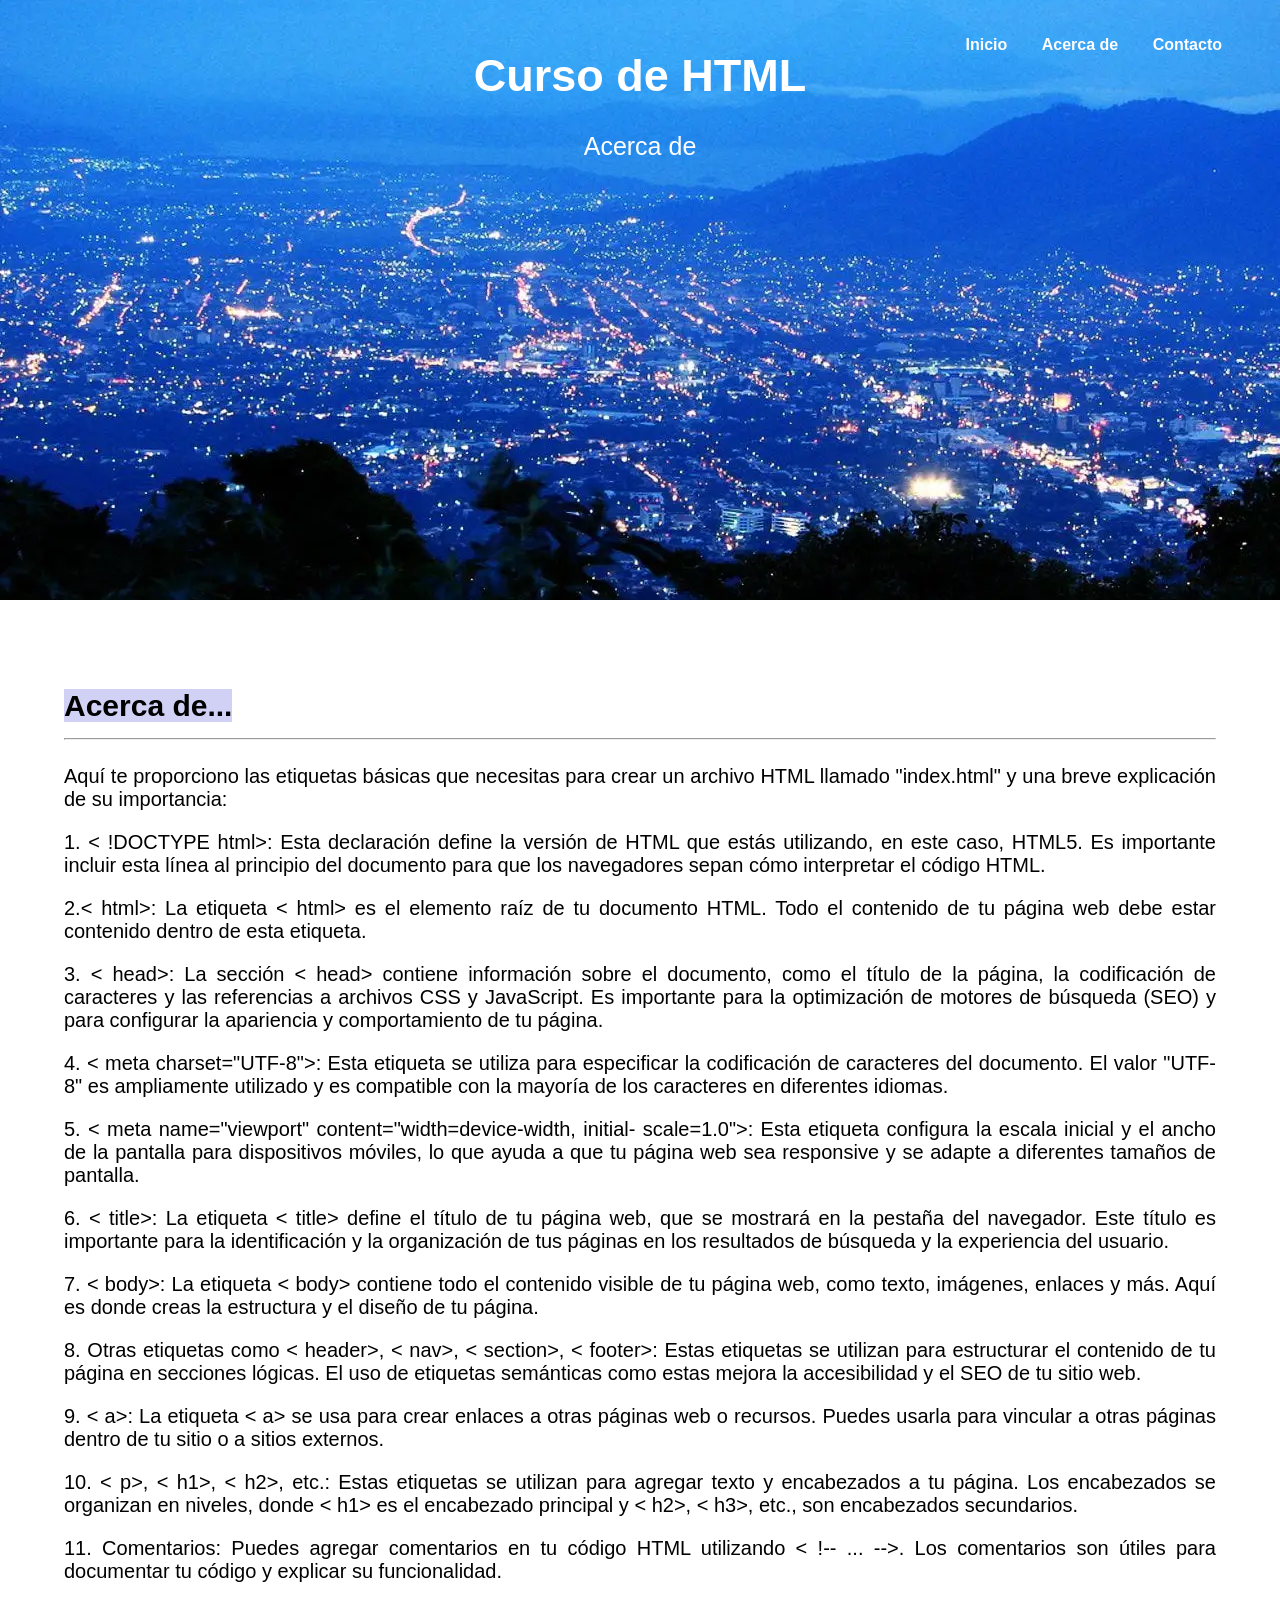
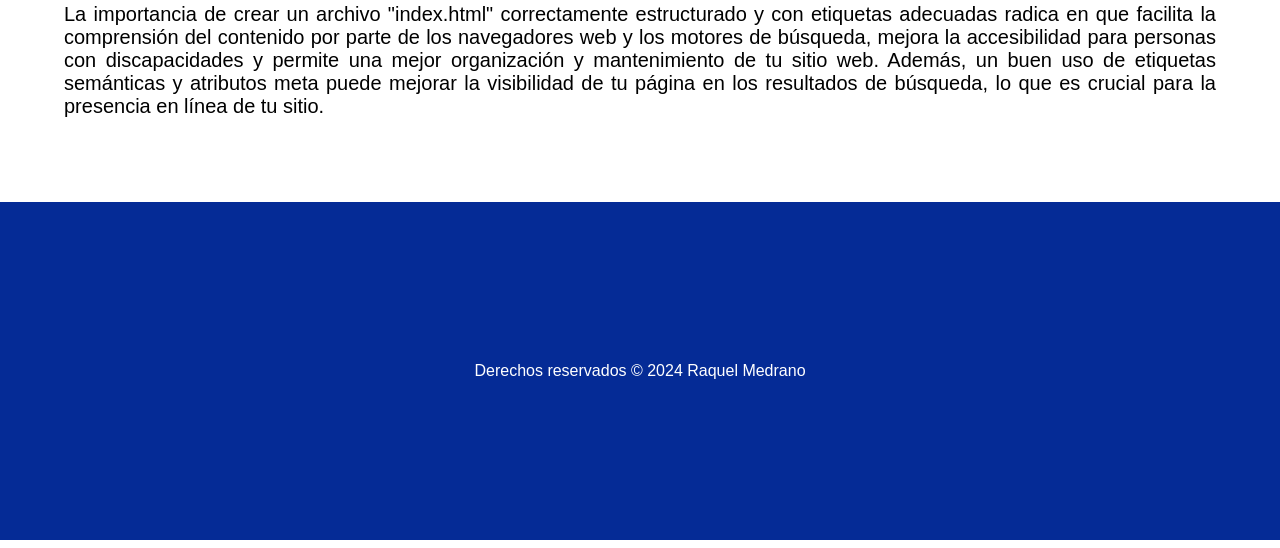
==== about.html @ 449052a8 "agregando contenido a los archivos" ====
<!DOCTYPE html> <!-- Indica que es un documento HTML, de lo contrario si no lo
ponemos, lo interpretaria como codigo antiguo antes de los 90's Quirks mode,
aparecerian codigos antiguos -->
<html lang="es">

<!--invoca al archivo style.css que contiene todas las configuraciones de estilos de
la página-->
<link rel="stylesheet" href="styles.css">

<!-- Encabezado, el valor atributo id invoca a una funcion del archivo style.css
para dar el formato del menu -->
<header id="mi-encabezado">

<title>CURSO HTML</title>
<!--Creacion del menú utilizando Nav-->
<nav>
<ul>
<li><a href="index.html">Inicio</a></li>
<li><a href="about.html">Acerca de </a></li>
<li><a href="contact.html">Contacto</a></li>
</ul>
</nav>

<!--Texto del encabezado-->
<h1>Curso de HTML</h1>
<p>Acerca de</p>

</header>

<!--Cuerpo del HTML. Las configuraciones de estilos se encuentran en el archivo
style.css-->
<body>

<main>

<!--*CONFIGURACION DEL TEXTO EN EL CUERPO. El tamño y tipo de letra
estan especificados en el archivo style.css*-->
<section class="contenido">
<h2> <span style="background-color:rgb(208, 209, 245);" ;>Acerca
de...</span>
<tr><td> <hr>
</hr></h2>
<p>
Aquí te proporciono las etiquetas básicas que necesitas para crear un
archivo HTML llamado
"index.html" y una breve explicación de su importancia:</p>
<p>
1. < !DOCTYPE html>: Esta declaración define la versión de HTML que
estás utilizando, en este
caso, HTML5. Es importante incluir esta línea al principio del documento
para que los navegadores
sepan cómo interpretar el código HTML.</p>
<p>
2.< html>: La etiqueta < html> es el elemento raíz de tu documento HTML.
Todo el contenido
de tu página web debe estar contenido dentro de esta etiqueta.</p>
<p>
3. < head>: La sección < head> contiene información sobre el documento,
como el título de la página,

la codificación de caracteres y las referencias a archivos CSS y JavaScript.
Es importante para la
optimización de motores de búsqueda (SEO) y para configurar la
apariencia y comportamiento de tu página.</p>
<p>
4. < meta charset="UTF-8">: Esta etiqueta se utiliza para especificar la
codificación de caracteres
del documento. El valor "UTF-8" es ampliamente utilizado y es compatible
con la mayoría de los
caracteres en diferentes idiomas.</p>
<p>

5. < meta name="viewport" content="width=device-width, initial-
scale=1.0">: Esta etiqueta configura

la escala inicial y el ancho de la pantalla para dispositivos móviles, lo que
ayuda a que tu página
web sea responsive y se adapte a diferentes tamaños de pantalla.</p>
<p>
6. < title>: La etiqueta < title> define el título de tu página web, que se
mostrará en la pestaña
del navegador. Este título es importante para la identificación y la
organización de tus páginas en
los resultados de búsqueda y la experiencia del usuario.</p>
<p>
7. < body>: La etiqueta < body> contiene todo el contenido visible de tu
página web, como texto,
imágenes, enlaces y más. Aquí es donde creas la estructura y el diseño de
tu página.</p>
<p>
8. Otras etiquetas como < header>, < nav>, < section>, < footer>: Estas
etiquetas se utilizan para
estructurar el contenido de tu página en secciones lógicas. El uso de
etiquetas semánticas como

estas mejora la accesibilidad y el SEO de tu sitio web.</p>
<p>
9. < a>: La etiqueta < a> se usa para crear enlaces a otras páginas web o
recursos. Puedes usarla
para vincular a otras páginas dentro de tu sitio o a sitios externos.</p>
<p>
10. < p>, < h1>, < h2>, etc.: Estas etiquetas se utilizan para agregar texto y
encabezados a tu página.
Los encabezados se organizan en niveles, donde < h1> es el encabezado
principal y < h2>, < h3>, etc.,
son encabezados secundarios.
</p>
<p>
11. Comentarios: Puedes agregar comentarios en tu código HTML
utilizando < !-- ... -->. Los comentarios
son útiles para documentar tu código y explicar su funcionalidad.</p>
<p>
La importancia de crear un archivo "index.html" correctamente
estructurado y con etiquetas adecuadas
radica en que facilita la comprensión del contenido por parte de los
navegadores web y los motores
de búsqueda, mejora la accesibilidad para personas con discapacidades y
permite una mejor organización
y mantenimiento de tu sitio web. Además, un buen uso de etiquetas
semánticas y atributos meta puede
mejorar la visibilidad de tu página en los resultados de búsqueda, lo que es
crucial para la presencia
en línea de tu sitio.</p>

</td></tr>

</section>
</main>

<!--Pie de pagina-->
<!--el atributo Class="footer" invoca a una funcion del archivo style.css para dar
el formato del pie de pagina-->
<div class="footer">Derechos reservados © 2024 Raquel Medrano</div>

<!--Invoca al archivo script.js que contiene la funcion que controla el
comportamiento del menu-->
<script src="script.js"></script>
</body>
</html>
---- styles.css ----
/*CONFIGURACION DEL ENCABEZADO*/

/* Establece una imagen de fondo para el encabezado */
#mi-encabezado {
background-image: url('img/Cuidad.jpg'); /* Reemplaza 'ruta-de-tu-imagen.jpg'
con la ubicación de tu imagen */
background-size: cover; /* Ajusta la imagen para cubrir todo el fondo */
background-position: center; /* Centra la imagen en el encabezado */
height: 35rem; /* Altura del encabezado (ajusta según tus necesidades) */

color: #ffffff; /* Color del texto en el encabezado para asegurar la legibilidad */
text-orientation: upright;
text-align: center; /* Alinea el contenido al centro del encabezado */
padding: 20px; /* Espacio de relleno interno para el contenido */

}

/* Estilos adicionales para el Título en el encabezado */
#mi-encabezado h1 {
font-size: 45px; /* Tamaño de fuente del título */
font-family: Arial, Helvetica, sans-serif;
}

/* Estilos adicionales para el texto en el encabezado */
#mi-encabezado p {
font-size: 25px; /* Tamaño de fuente del texto del encabezado */
}

/*CONFIGURACION DEL MENU*/

/* Establece el fondo transparente para el menú */
nav {
background-color: rgba(255, 255, 255, 0);
padding: 20px;
position: fixed; /* Posiciona el menú en la parte superior de la página */
top: 0;
left: 0;
width: 100%;
transition: background-color 0.5s; /* Transición suave para el cambio de color de
fondo */

}

/* Estilos para los elementos menu*/
ul {
list-style-type: none;
text-align: right;
margin-right: 3rem;
}

/*elementos de la lista del menu*/
li {
display: inline;
margin-right: 30px; /* Espacio entre elementos del menú */
}

a {
text-decoration: none;
color: #fffdfd; /* Color del texto del menú */
font-weight: bold;
}

/* Cambia el color del enlace cuando se pasa el mouse por encima */
a:hover {
color: #ff9900; /* Cambia el color al pasar el mouse por encima */
}

/*CONFIGURACION DEL BODY*/
body {
/*configura los margenes de la página*/
margin-top: 0px; /* Ajusta según la altura del menú */
margin-left: 0px;
margin-right: 0px;
font-family: Arial, Helvetica, sans-serif;
}

/*CONFIGURACION DEL CONTENIDO*/
.contenido {
/* configura el color, tamaño de fuente y alineación del texto en el cuerpo de la
página */
color: #000000;
font-size: 20px;
padding: 5%;
text-align:justify;

font-family: Arial, Helvetica, sans-serif;
}

.footer {
background-color: rgb(5,43,150); /* Cambia el color de fondo a azul */
padding: 10rem;
color: #fffdfd;
color: #ffffff; /* Color del texto en el encabezado para asegurar la legibilidad */
text-align: center; /* Alinea el contenido al centro del encabezado */
/* Espacio de relleno interno para el contenido */

}
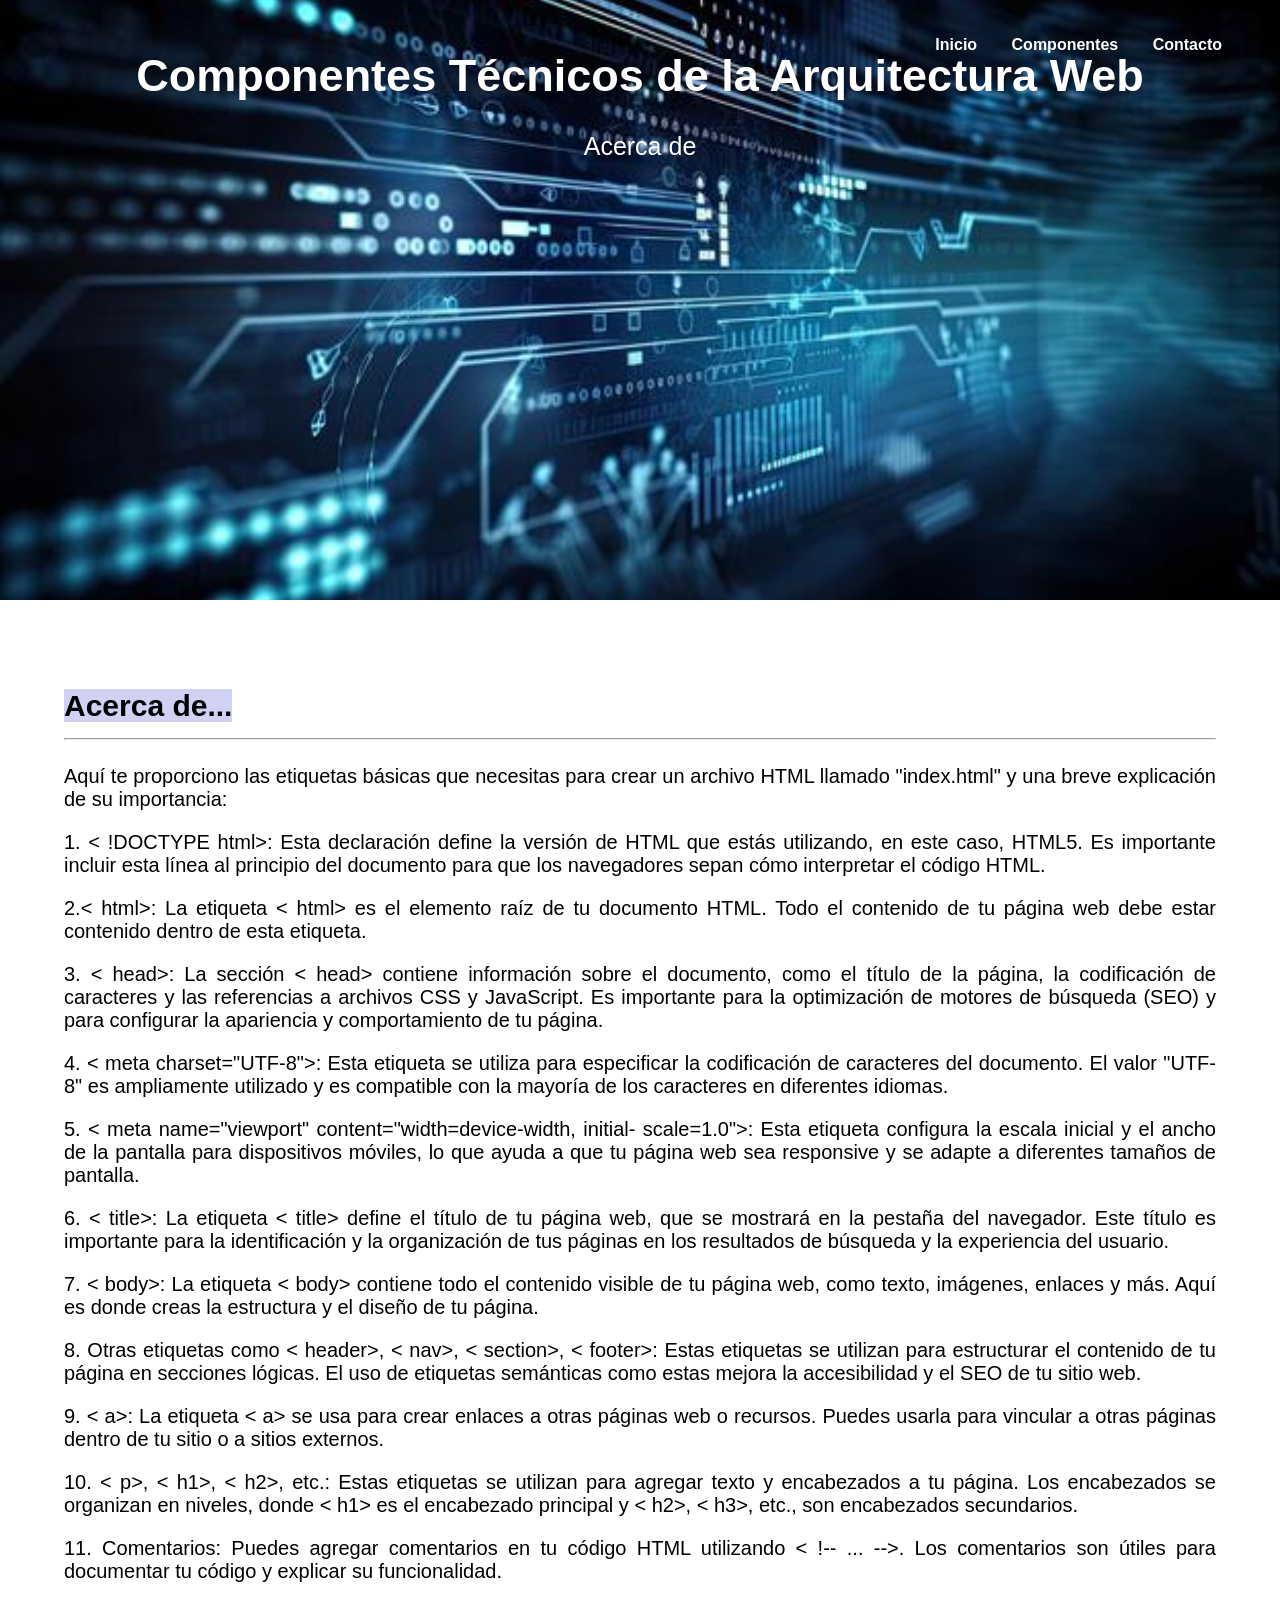
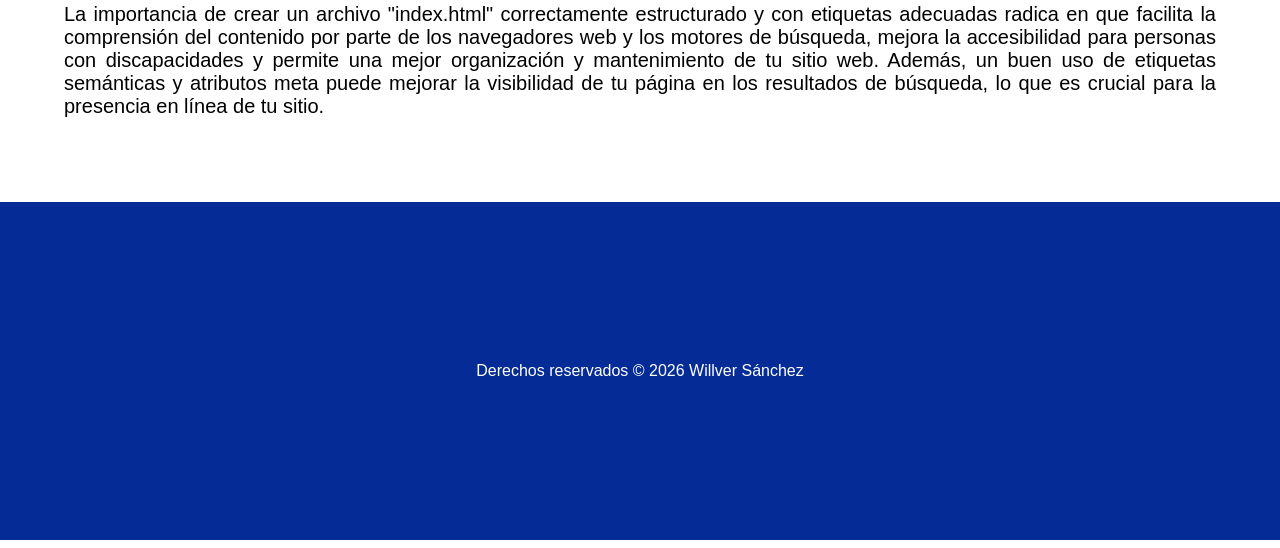
==== commit 416937ef: "Mensaje descriptivo de los cambios" ====
--- a/about.html
+++ b/about.html
@@ -11,18 +11,18 @@
 para dar el formato del menu -->
 <header id="mi-encabezado">
 
-<title>CURSO HTML</title>
+<title>Componentes Técnicos de la Arquitectura Web</title>
 <!--Creacion del menú utilizando Nav-->
 <nav>
 <ul>
 <li><a href="index.html">Inicio</a></li>
-<li><a href="about.html">Acerca de </a></li>
+<li><a href="about.html">Componentes</a></li>
 <li><a href="contact.html">Contacto</a></li>
 </ul>
 </nav>
 
 <!--Texto del encabezado-->
-<h1>Curso de HTML</h1>
+<h1>Componentes Técnicos de la Arquitectura Web</h1>
 <p>Acerca de</p>
 
 </header>
@@ -130,7 +130,7 @@
 <!--Pie de pagina-->
 <!--el atributo Class="footer" invoca a una funcion del archivo style.css para dar
 el formato del pie de pagina-->
-<div class="footer">Derechos reservados © 2024 Raquel Medrano</div>
+<div class="footer">Derechos reservados © 2026 Willver Sánchez</div>
 
 <!--Invoca al archivo script.js que contiene la funcion que controla el
 comportamiento del menu-->
--- a/styles.css
+++ b/styles.css
@@ -2,7 +2,7 @@
 
 /* Establece una imagen de fondo para el encabezado */
 #mi-encabezado {
-background-image: url('img/Cuidad.jpg'); /* Reemplaza 'ruta-de-tu-imagen.jpg'
+background-image: url('img/tecnología.jpg'); /* Reemplaza 'ruta-de-tu-imagen.jpg'
 con la ubicación de tu imagen */
 background-size: cover; /* Ajusta la imagen para cubrir todo el fondo */
 background-position: center; /* Centra la imagen en el encabezado */
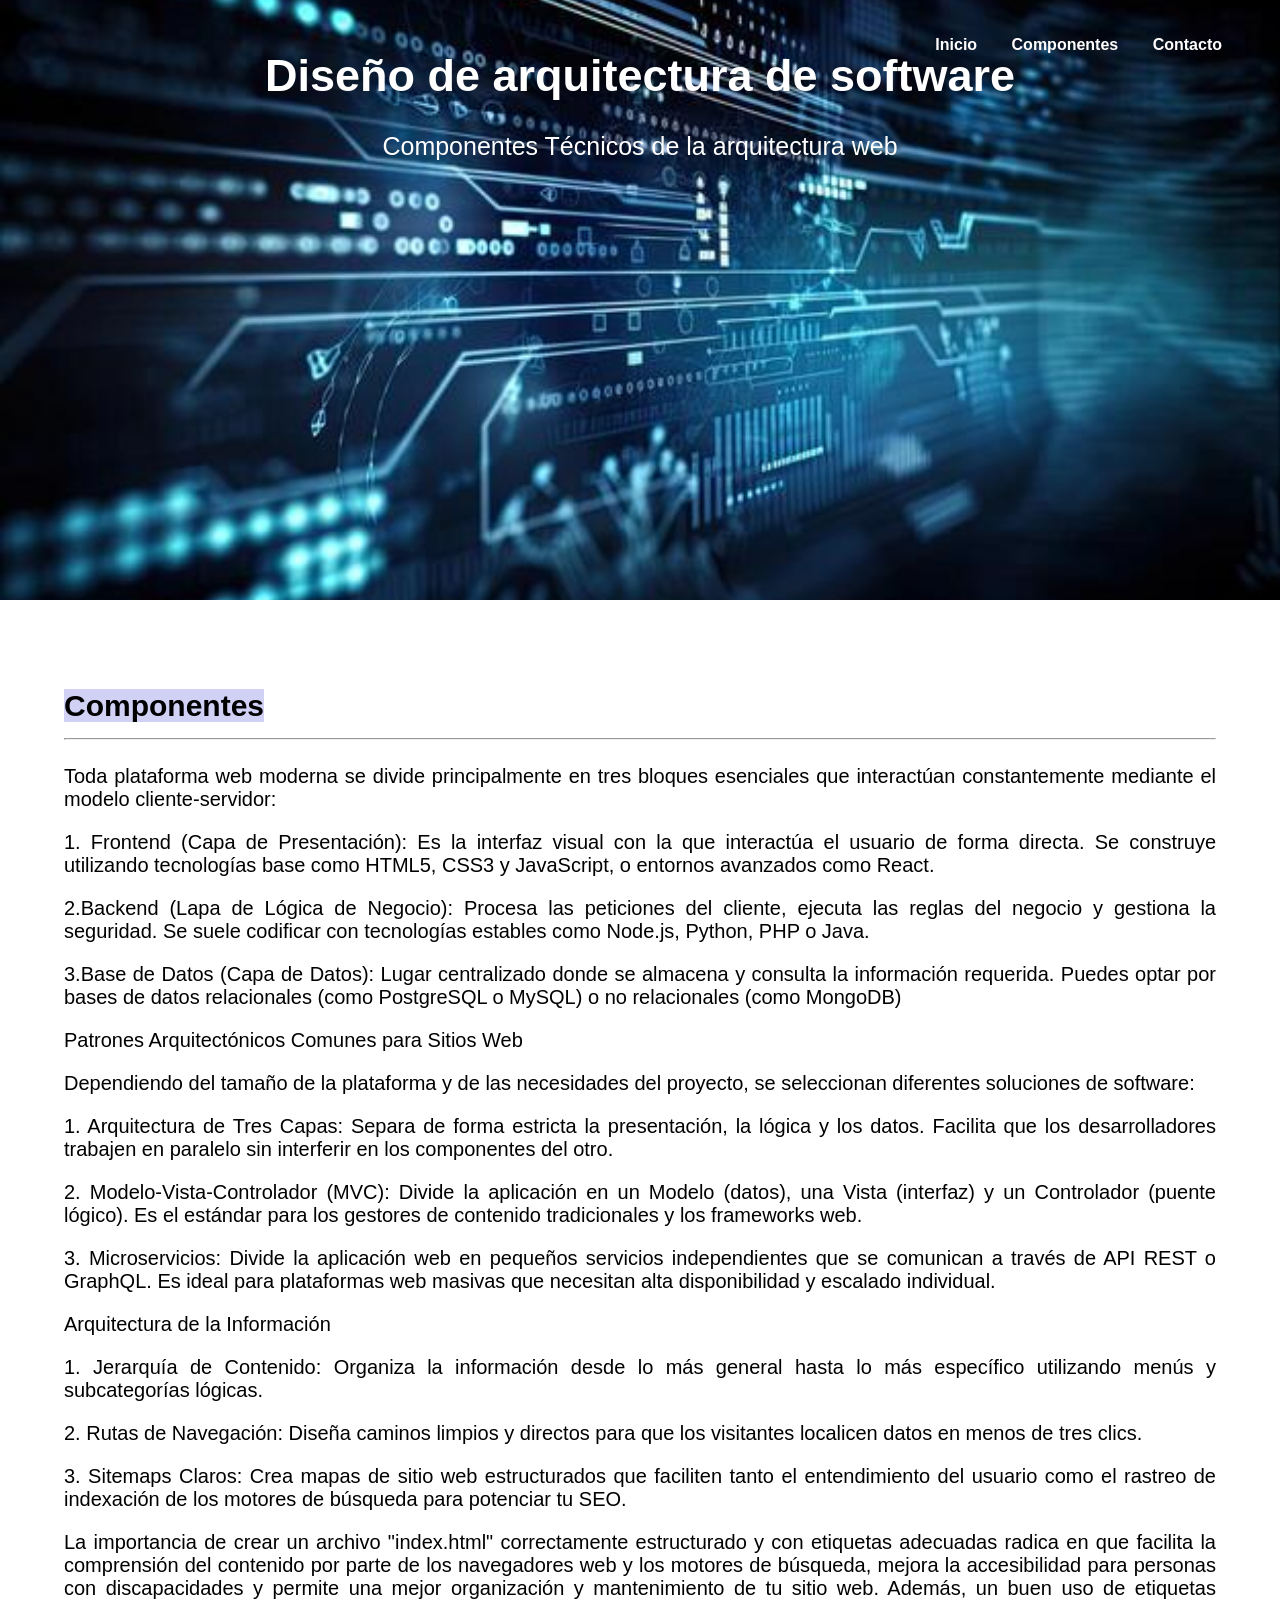
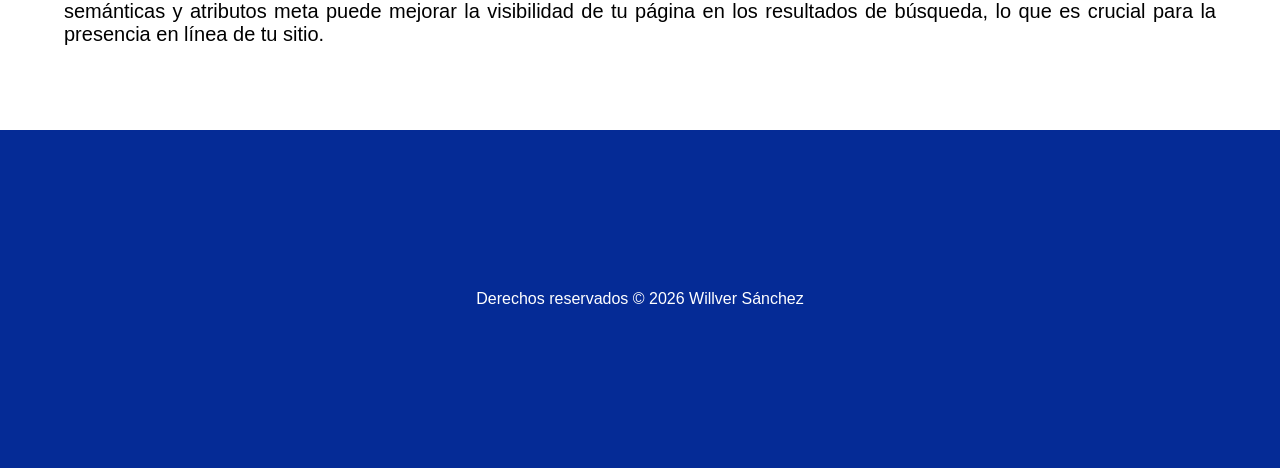
==== commit a29ed035: "cambio de información" ====
--- a/about.html
+++ b/about.html
@@ -22,8 +22,8 @@
 </nav>
 
 <!--Texto del encabezado-->
-<h1>Componentes Técnicos de la Arquitectura Web</h1>
-<p>Acerca de</p>
+<h1>Diseño de arquitectura de software</h1>
+<p>Componentes Técnicos de la arquitectura web</p>
 
 </header>
 
@@ -36,79 +36,51 @@
 <!--*CONFIGURACION DEL TEXTO EN EL CUERPO. El tamño y tipo de letra
 estan especificados en el archivo style.css*-->
 <section class="contenido">
-<h2> <span style="background-color:rgb(208, 209, 245);" ;>Acerca
-de...</span>
+<h2> <span style="background-color:rgb(208, 209, 245);" ;>Componentes</span>
 <tr><td> <hr>
 </hr></h2>
 <p>
-Aquí te proporciono las etiquetas básicas que necesitas para crear un
-archivo HTML llamado
-"index.html" y una breve explicación de su importancia:</p>
+Toda plataforma web moderna se divide principalmente en tres bloques esenciales 
+que interactúan constantemente mediante el modelo cliente-servidor:</p>
 <p>
-1. < !DOCTYPE html>: Esta declaración define la versión de HTML que
-estás utilizando, en este
-caso, HTML5. Es importante incluir esta línea al principio del documento
-para que los navegadores
-sepan cómo interpretar el código HTML.</p>
+1.  Frontend (Capa de Presentación): Es la interfaz visual con la que interactúa
+ el usuario de forma directa. Se construye utilizando tecnologías base como HTML5, 
+ CSS3 y JavaScript, o entornos avanzados como React.</p>
 <p>
-2.< html>: La etiqueta < html> es el elemento raíz de tu documento HTML.
-Todo el contenido
-de tu página web debe estar contenido dentro de esta etiqueta.</p>
+2.Backend (Lapa de Lógica de Negocio): Procesa las peticiones del cliente, ejecuta 
+las reglas del negocio y gestiona la seguridad. Se suele codificar con tecnologías 
+estables como Node.js, Python, PHP o Java.</p>
 <p>
-3. < head>: La sección < head> contiene información sobre el documento,
-como el título de la página,
+3.Base de Datos (Capa de Datos): Lugar centralizado donde se almacena y consulta la 
+información requerida. Puedes optar por bases de datos relacionales (como PostgreSQL o MySQL) 
+o no relacionales (como MongoDB)</p>
 
-la codificación de caracteres y las referencias a archivos CSS y JavaScript.
-Es importante para la
-optimización de motores de búsqueda (SEO) y para configurar la
-apariencia y comportamiento de tu página.</p>
+<p class="subtitulo">Patrones Arquitectónicos Comunes para Sitios Web</p>
 <p>
-4. < meta charset="UTF-8">: Esta etiqueta se utiliza para especificar la
-codificación de caracteres
-del documento. El valor "UTF-8" es ampliamente utilizado y es compatible
-con la mayoría de los
-caracteres en diferentes idiomas.</p>
+Dependiendo del tamaño de la plataforma y de las necesidades del proyecto, 
+se seleccionan diferentes soluciones de software:</p>
 <p>
-
-5. < meta name="viewport" content="width=device-width, initial-
-scale=1.0">: Esta etiqueta configura
-
-la escala inicial y el ancho de la pantalla para dispositivos móviles, lo que
-ayuda a que tu página
-web sea responsive y se adapte a diferentes tamaños de pantalla.</p>
+1. Arquitectura de Tres Capas: Separa de forma estricta la presentación, la lógica y los datos. 
+Facilita que los desarrolladores trabajen en paralelo sin interferir en los componentes del otro.</p>
 <p>
-6. < title>: La etiqueta < title> define el título de tu página web, que se
-mostrará en la pestaña
-del navegador. Este título es importante para la identificación y la
-organización de tus páginas en
-los resultados de búsqueda y la experiencia del usuario.</p>
+2. Modelo-Vista-Controlador (MVC): Divide la aplicación en un Modelo (datos), una Vista (interfaz) y un Controlador 
+(puente lógico). Es el estándar para los gestores de contenido tradicionales y los frameworks web.</p>
 <p>
-7. < body>: La etiqueta < body> contiene todo el contenido visible de tu
-página web, como texto,
-imágenes, enlaces y más. Aquí es donde creas la estructura y el diseño de
-tu página.</p>
+3. Microservicios: Divide la aplicación web en pequeños servicios independientes que se comunican a través de API REST o GraphQL. 
+Es ideal para plataformas web masivas que necesitan alta disponibilidad y escalado individual.</p>
+<p class="subtitulo">Arquitectura de la Información</p>
 <p>
-8. Otras etiquetas como < header>, < nav>, < section>, < footer>: Estas
-etiquetas se utilizan para
-estructurar el contenido de tu página en secciones lógicas. El uso de
-etiquetas semánticas como
-
-estas mejora la accesibilidad y el SEO de tu sitio web.</p>
-<p>
-9. < a>: La etiqueta < a> se usa para crear enlaces a otras páginas web o
-recursos. Puedes usarla
-para vincular a otras páginas dentro de tu sitio o a sitios externos.</p>
-<p>
-10. < p>, < h1>, < h2>, etc.: Estas etiquetas se utilizan para agregar texto y
-encabezados a tu página.
-Los encabezados se organizan en niveles, donde < h1> es el encabezado
-principal y < h2>, < h3>, etc.,
-son encabezados secundarios.
+1. Jerarquía de Contenido: Organiza la información desde lo más general hasta 
+lo más específico utilizando menús y subcategorías lógicas.
 </p>
 <p>
-11. Comentarios: Puedes agregar comentarios en tu código HTML
-utilizando < !-- ... -->. Los comentarios
-son útiles para documentar tu código y explicar su funcionalidad.</p>
+2. Rutas de Navegación: Diseña caminos limpios y directos para que los visitantes 
+localicen datos en menos de tres clics.</p>
+<p>
+3. Sitemaps Claros: Crea mapas de sitio web estructurados que faciliten tanto el entendimiento del 
+usuario como el rastreo de indexación de los motores de búsqueda para potenciar tu SEO.
+</p>
+
 <p>
 La importancia de crear un archivo "index.html" correctamente
 estructurado y con etiquetas adecuadas
